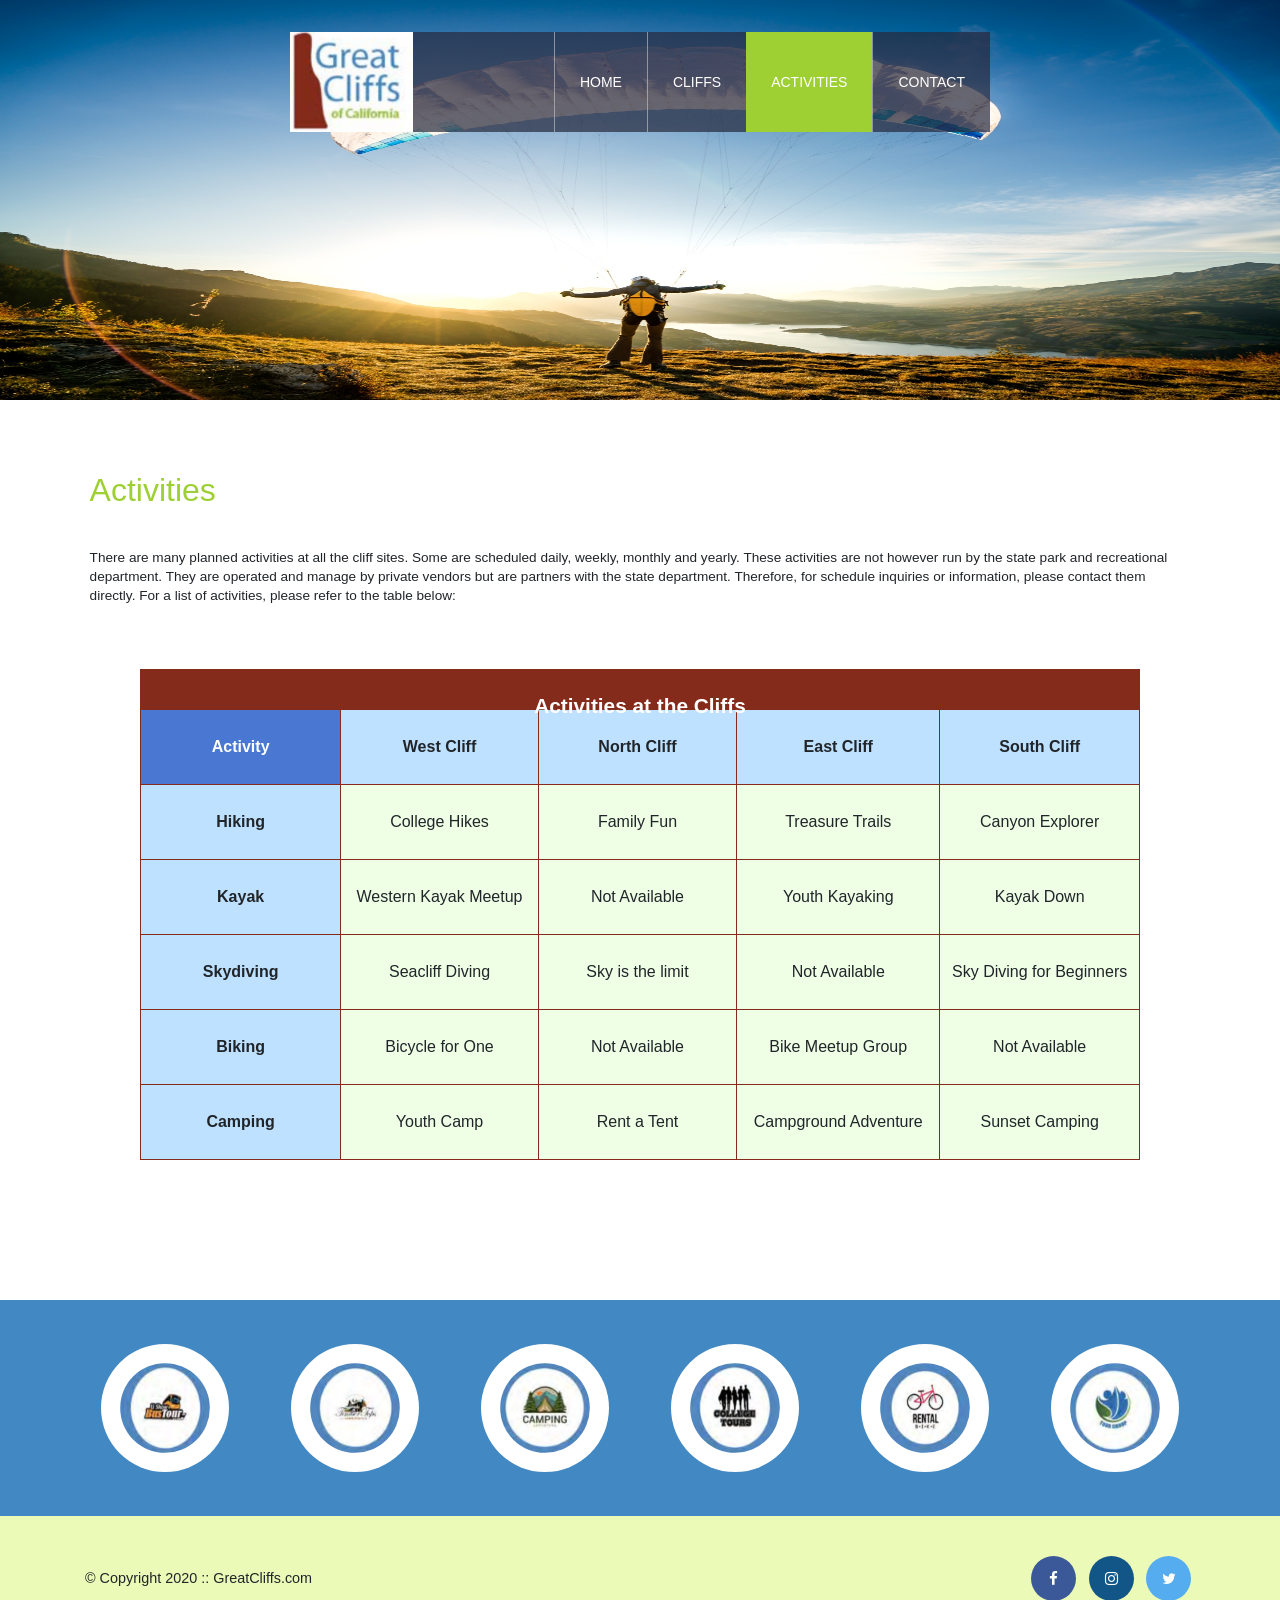
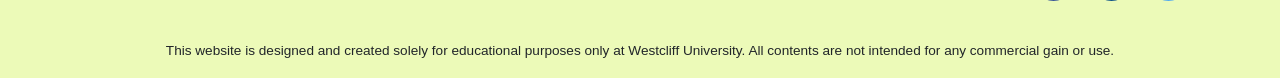
==== activities.html @ f7788522 "Week 7 Day 1 homework" ====
<!DOCTYPE html>
<html>
<head>
<title>Great Cliffs</title>
<meta charset="utf-8">
<meta name="viewport" content="width=device-width, initial-scale=1, shrink-to-fit=no">
<link rel="stylesheet" href="https://cdn.jsdelivr.net/npm/bootstrap@4.6.2/dist/css/bootstrap.min.css">
<link rel="stylesheet" href="https://cdnjs.cloudflare.com/ajax/libs/font-awesome/4.7.0/css/font-awesome.min.css">
<link rel="stylesheet" href="styles.css">

</head>
<body id="activities">

<!-- Container to wrap everything -->
<div id="container">

    <nav class="navbar navbar-expand-lg navbar-dark sticky-top">
        <a class="navbar-brand" href="index.html">
            <img src="images/logo.png" alt="Great Cliffs Logo">
        </a>
        <button class="navbar-toggler" type="button" data-toggle="collapse"
            data-target="#navbarContent"
            aria-controls="navbarContent" aria-expanded="false"
            aria-label="Toggle navigation">
            <span class="navbar-toggler-icon"></span>
        </button>
        <div class="collapse navbar-collapse" id="navbarContent">
            <ul class="navbar-nav ml-auto">
                <li class="nav-item">
                    <a class="nav-link" href="index.html">Home</a>
                </li>
                <li class="nav-item">
                    <a class="nav-link" href="cliffs.html">Cliffs</a>
                </li>
                <li class="nav-item active">
                    <a class="nav-link" href="activities.html">Activities</a>
                </li>
                <li class="nav-item">
                    <a class="nav-link" href="contact.html">Contact</a>
                </li>
            </ul>
        </div>
    </nav>

    <!-- Header -->
    <header>
    </header> <!-- End Header -->

    <!-- Main Content -->
    <main>
        <h1>Activities</h1>
        <p>There are many planned activities at all the cliff sites. Some are scheduled daily, weekly, monthly and yearly. These activities are not however run by the state park and recreational department. They are operated and manage by private vendors but are partners with the state department. Therefore, for schedule inquiries or information, please contact them directly. For a list of activities, please refer to the table below:</p>

        <table>
        <caption>Activities at the Cliffs</caption>
        <thead>
          <tr>
              <th>Activity</th>
              <th>West Cliff</th>
              <th>North Cliff</th>
              <th>East Cliff</th>
              <th>South Cliff</th>
          </tr>
        </thead>
        <tbody>
          <tr>
              <td>Hiking</td>
              <td>College Hikes</td>
              <td>Family Fun</td>
              <td>Treasure Trails</td>
              <td>Canyon Explorer</td>
          </tr>
          <tr>
              <td>Kayak</td>
              <td>Western Kayak Meetup</td>
              <td>Not Available</td>
              <td>Youth Kayaking</td>
              <td>Kayak Down</td>
          </tr>
          <tr>
              <td>Skydiving</td>
              <td>Seacliff Diving</td>
              <td>Sky is the limit</td>
              <td>Not Available</td>
              <td>Sky Diving for Beginners</td>
          </tr>
          <tr>
              <td>Biking</td>
              <td>Bicycle for One</td>
              <td>Not Available</td>
              <td>Bike Meetup Group</td>
              <td>Not Available</td>
          </tr>
          <tr>
              <td>Camping</td>
              <td>Youth Camp</td>
              <td>Rent a Tent</td>
              <td>Campground Adventure</td>
              <td>Sunset Camping</td>
          </tr>
        </tbody>
        </table>

        <!-- Selected Activities -->
        <div id="displaySelected">
            <div id="result">
                <h4>My selected activities to enquire:</h4>
            </div>
            <div id="sendinfo">
                <input type="email" placeholder="johndoe@gmail.com">
                <button>Get Info</button>
            </div>
        </div>
    </main> <!-- End Main Content -->

    <!-- Partners -->
    <section>
        <div class="container">
        <ul id="partners" class="row">
            <!--<li class="partner">
                <img src="images/partners/partner-bustour.png" alt="Partner Bus Tours">
            </li>
            <li class="partner">
                <img src="images/partners/partner-cabinrental.png" alt="Partner Cabin Rental">
            </li>
            <li class="partner">
                <img src="images/partners/partner-campingadv.png" alt="Partner Camping Adventure">
            </li>
            <li class="partner">
                <img src="images/partners/partner-collegetours.png" alt="Partner College Tours">
            </li>
            <li class="partner">
                <img src="images/partners/partner-rentalbike.png" alt="Partner Bike Rentals">
            </li>
            <li class="partner">
                <img src="images/partners/partner-tourgroup.png" alt="Partner Tour Group">
            </li>-->
        </ul>
        </div>
    </section> <!-- End Partners -->

    <!-- Footer Information -->
    <footer>

        <div id="nondisclaimer" class="container">
            <div class="row align-items-center">
            <div class="copy col-lg-6 text-center text-lg-left">&copy; Copyright 2020 :: GreatCliffs.com</div>
            <div class="social col-lg-6 text-center text-lg-right">
                <a href="#" class="fa fa-facebook"></a>
                <a href="#" class="fa fa-instagram"></a>
                <a href="#" class="fa fa-twitter"></a>
            </div>
            </div>
        </div> <!-- End nondisclaimer -->

        <div id="disclaimer" class="container">
            <p>This website is designed and created solely for educational purposes only at Westcliff University. All contents are not intended for any commercial gain or use.</p>
        </div> <!-- End disclaimer -->

    </footer> <!-- End Footer -->

</div> <!-- End Container -->

<script src="https://ajax.googleapis.com/ajax/libs/jquery/3.5.1/jquery.min.js"></script>
<script src="https://cdn.jsdelivr.net/npm/bootstrap@4.6.2/dist/js/bootstrap.bundle.min.js"></script>

<!-- Partners -->
<script src="js/site_scripts.js"></script>

<!-- Activities Table -->
<script src="js/activity.js"></script>

</body>
</html>
---- styles.css ----
/* Header */
header {
  width: 100%;
  min-height: 275px;
}
#home {
  background: no-repeat white url(images/cliff_ocean.jpg);
  background-size: 100% 400px;
}
#activities {
  background: no-repeat white url(images/runfly.jpg);
  background-size: 100% 400px;
}
#contact {
  background: no-repeat white url(images/cliff_rock.jpg);
  background-size: 100% 400px;
}
#cliffs {
  background: no-repeat white url(images/forest_cliff.jpg);
  background-size: 100% 400px;
}

/* Home */
#timeofday {
  padding: 1.2em 0;
  background: linear-gradient(0deg, rgba(251,215,139,1) 0%, rgba(118,213,245,1) 100%);
  font-family: Arial, Helvetica, sans-serif;
  font-size: 0.85em;
  text-align: center;
  color: #3a3a3a;
}
#timeofday #clock {
  color: #125688;
}

/* Main */
main {
  padding: 4em 7% 2em 7%;
  font-family: Arial, Helvetica, sans-serif;
}
main h1,
main h2 {
  color: #9ed034;
  font-size: 2em;
  margin-bottom: 1.2em;
}
main h3 {
  font-size: 1.3em;
  margin-bottom: 0.8em;
}
main p {
  font-size: 0.85em;
  line-height: 1.4em;
  margin-bottom: 2em;
}

/* Partners */
section {
  width: 100%;
  background-color: #4288C3;
}
section #partners {
  width: 1200px;
  padding: 2em 0 2em 0;
  margin: 0 auto;
  text-align: center;
}
section #partners .partner {
  display: inline-block;
  margin: 0 0.75em;
  padding: 1.3em 1.5em;
  background-color: #fff;
  border-radius: 50%;
}
section #partners .partner img {
  width: 90px;
  height: 90px;
}

/* Footer */
footer {
  width: 100%;
  height: 155px;
  padding-bottom: 1em;
  background-color: #ecfab8;
}
footer #nondisclaimer .copy {
  padding: 3.5em 3.5em 3.5em 13em;
  float: left;
  font-size: 0.9em;
}
footer #nondisclaimer .social {
  padding: 2.5em;
  margin-right: 9.25em;
  float: right;
}
footer #disclaimer {
  clear: both;
}
footer #disclaimer p {
  font-size: 0.85em;
  text-align: center;
}
footer #nondisclaimer .social .fa {
  padding: 15px;
  font-size: 15px;
  width: 15px;
  text-align: center;
  text-decoration: none;
  margin: 0 4px;
  border-radius: 50%;
}
footer #nondisclaimer .social .fa:hover {
  opacity: 0.7;
}
footer #nondisclaimer .social .fa-facebook {
  background: #3B5998;
  color: white;
}

footer #nondisclaimer .social .fa-twitter {
  background: #55ACEE;
  color: white;
}

footer #nondisclaimer .social .fa-instagram {
  background: #125688;
  color: white;
}

/* Activities */
table {
  width: 1000px;
  margin: 4em auto 0 auto;
}
caption {
  caption-side: top;
  text-align: center;
  background: #852B1B;
  height: 40px;
  color: #fff;
  font-size: 1.3em;
  font-weight: bold;
  padding-top: 1em;
}
thead {
  background: #BDE1FF;
}
tbody {
  background: #EEFFE6;
  text-align: center;
}
th,td {
  width: 225px;
  text-align: center;
  height: 75px;
  vertical-align: middle;
  border: solid 1px #852B1B;
}
th:first-child {
  width: 125px;
  height: 50px;
  background: #4977D1;
  color: #fff;
}
td:first-child {
  font-weight: bold;
  background: #BDE1FF;
}
td.selectable {
  cursor: pointer;
}
td.tdhighlight {
  background: #9ed034;
  color: #fff;
  font-weight: bold;
}
#activities main #displaySelected {
  visibility: hidden;
  margin: 0 auto;
  width: 600px;
  border: 2px solid #9ed034;
  padding: 0.75em;
}
#activities main #displaySelected #result, #activities main #displaySelected #sendinfo {
  display: inline-block;
  margin: 0;
}
#activities main #result {
  min-height: 50px;
  width: 300px;
  padding: 0;
}
#activities main #result h4 {
  margin-bottom: 1em;
  font-size: 1.15em;
}
#activities main #result p {
  margin-bottom: 0.6em;
}
#activities main #displaySelected #sendinfo input[type="email"] {
  width: 200px;
}

/* Contact */
.contactinfo {
  margin-bottom: 1.5em;
  font-size: 0.85em;
}
.contactinfo span:first-child {
  font-weight: bold;
}
form fieldset {
  border: 1px solid #9ed034;
  margin: 0;
  padding: 0.5em 2em 1.5em 2em;
  font-size: 0.9em;
}
form legend {
  color: #4977D1;
  font-size: 0.8em;
  font-weight: bold;
  text-transform: uppercase;
  padding: 0 0.5em;
}
form label {
  font-weight: bold;
}
form .textbox label {
  display: block;
  margin: 1em 0 0.3em 0;
}
form .textbox input {
  display: block;
  width: 50%;
  height: 22px;
  box-sizing: border-box;
}
form .radios,
form .selectmenu {
  margin-top: 1.5em;
}
form .selectmenu select {
  width: 120px;
  text-align: center;
}
form .commentbox label {
  display: block;
  margin: 1.5em 0 0.3em 0;
}
form .commentbox textarea {
  display: block;
  width: 50%;
  height: 160px;
  resize: none;
  box-sizing: border-box;
}
form .randomcode {
  width: 50%;
  margin-top: 1em;
  text-align: right;
}
form .randomcode input {
  width: 150px;
  padding: 0.3em;
  vertical-align: middle;
}
form .randomcode #codes {
  display: inline-block;
  margin: 0 0 0 0.5em;
  padding: 0.3em 0.8em;
  background-color: #ddd;
  font-weight: bold;
  letter-spacing: 1px;
  vertical-align: middle;
}
form .button {
  width: 50%;
  margin-top: 1em;
  text-align: right;
}
form .button .btn {
  width: 100px;
  height: 30px;
  border: none;
  /*background-color: #4977D1;*/
  color: #fff;
  font-weight: bold;
}

/* Cliffs */
.cliff-list {
  margin: 3em 0 0 0;
  padding: 0;
  text-align: center;
}
.cliff-list .cliff {
  list-style-type: none;
  display: inline-block;
  vertical-align: top;
  width: 45%;
  margin: 0 1.5% 3em 1.5%;
  padding-bottom: 1.2em;
  background-color: #fff;
  border-bottom: 4px solid #9ed034;
  box-shadow: 0 4px 12px rgba(0, 0, 0, 0.15);
  transition: transform 0.3s;
}
.cliff-list .cliff:hover {
  transform: translateY(-6px);
}
.cliff-list .cliff img {
  display: block;
  width: 100%;
  height: auto;
}
.cliff-list .cliff h3 {
  margin: 1em 0 0.3em 0;
  color: #4977D1;
  text-transform: uppercase;
}
.cliff-list .cliff span {
  color: #888;
  font-size: 0.9em;
  text-transform: uppercase;
  letter-spacing: 2px;
}

/* Home - Responsive (Bootstrap 4) */
#container .navbar {
  width: 90%;
  max-width: 700px;
  min-height: 100px;
  margin: 2em auto 0 auto;
  padding: 0;
  background-color: rgba(38, 41, 61, 0.7);
}
#container .navbar-brand {
  margin: 0;
  padding: 0;
}
#container .navbar-brand img {
  width: auto;
  height: 100px;
}
#container .navbar-toggler {
  margin-right: 1.5em;
}
#container .navbar-nav .nav-item {
  border-left: 1px solid rgba(202, 204, 202, 0.6);
  text-transform: uppercase;
  font-size: 14px;
}
#container .navbar-nav .nav-link {
  padding: 0 25px;
  line-height: 100px;
  color: rgb(255, 255, 255);
}
#container .navbar-nav .nav-link:hover {
  color: #9ed034;
}
#container .navbar-nav .nav-item.active {
  background: #9ed034;
  border: none;
}
#container .navbar-nav .nav-item.active .nav-link {
  color: #fff;
}
#home main {
  padding-top: 4em;
  padding-bottom: 2em;
}
#home main h3 {
  line-height: 1.3em;
}
#home main .textblock p {
  margin-bottom: 0;
}
#container section #partners {
  width: auto;
  margin: 0 -15px;
  padding: 2em 0;
  list-style-type: none;
}
#container section #partners .partner {
  display: block;
  margin: 0;
  padding: 0.75em 15px;
  background-color: transparent;
  border-radius: 0;
}
#container section #partners .partner img {
  padding: 1.2em;
  background-color: #fff;
  border-radius: 50%;
  box-sizing: content-box;
}
#container footer {
  height: auto;
}
#container footer #nondisclaimer .copy,
#container footer #nondisclaimer .social {
  float: none;
  margin: 0;
  padding: 2.5em 15px;
}
#container footer #nondisclaimer .social .fa {
  box-sizing: content-box;
}
#container footer #disclaimer p {
  margin-bottom: 0;
}

/* Large breakpoint and under (navbar is collapsed) */
@media (max-width: 991.98px) {
  #container .navbar-collapse {
    position: absolute;
    top: 100%;
    right: 0;
    z-index: 10;
    width: 180px;
    background-color: rgba(38, 41, 61, 0.7);
  }
  #container .navbar-nav .nav-item {
    border-left: none;
    border-bottom: 1px solid rgba(202, 204, 202, 0.6);
  }
  #container .navbar-nav .nav-link {
    line-height: 60px;
  }
  #container footer #nondisclaimer .copy,
  #container footer #nondisclaimer .social {
    padding-top: 1.25em;
    padding-bottom: 1.25em;
  }
}

/* Small breakpoint and under */
@media (max-width: 575.98px) {
  #home main h2 {
    font-size: 1.6em;
  }
}
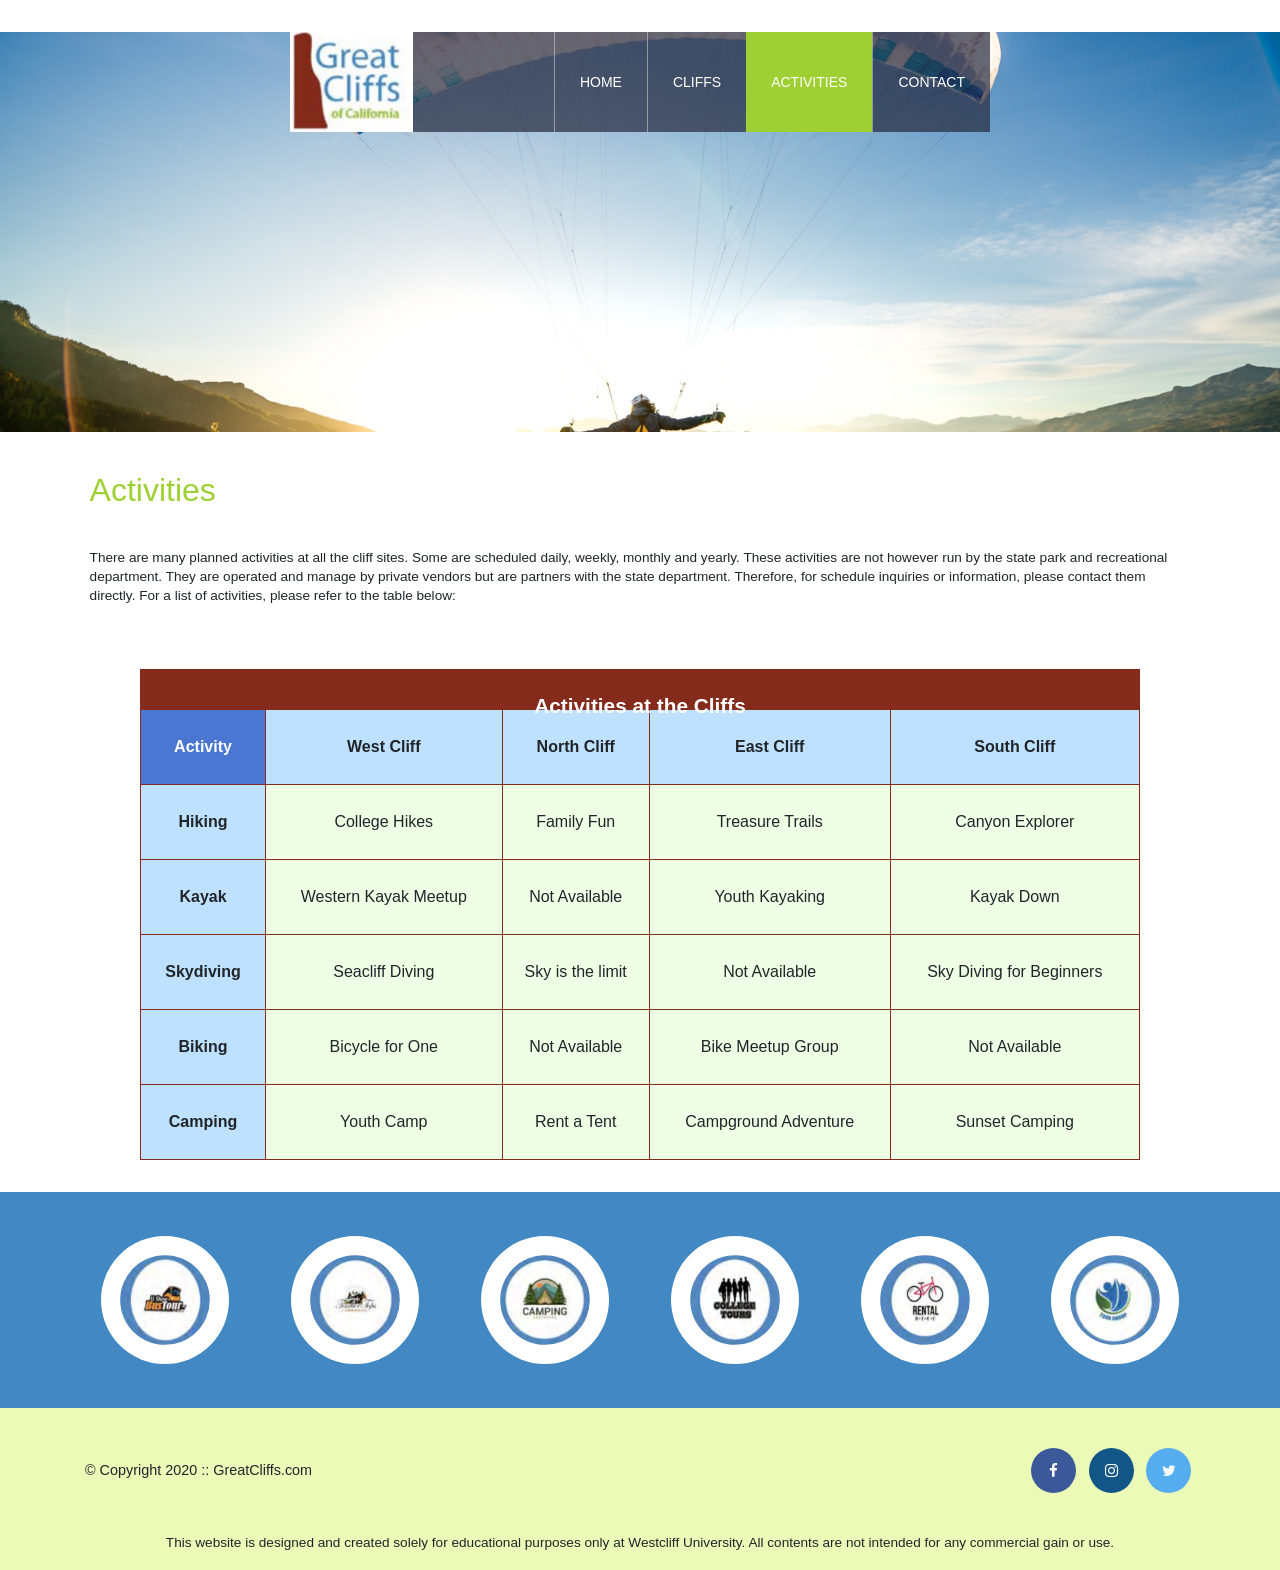
==== commit 4af8c9fc: "Week 7 Day 2 homework" ====
--- a/activities.html
+++ b/activities.html
@@ -51,6 +51,7 @@
         <h1>Activities</h1>
         <p>There are many planned activities at all the cliff sites. Some are scheduled daily, weekly, monthly and yearly. These activities are not however run by the state park and recreational department. They are operated and manage by private vendors but are partners with the state department. Therefore, for schedule inquiries or information, please contact them directly. For a list of activities, please refer to the table below:</p>
 
+        <div class="table-responsive">
         <table>
         <caption>Activities at the Cliffs</caption>
         <thead>
@@ -100,15 +101,21 @@
           </tr>
         </tbody>
         </table>
+        </div>
 
-        <!-- Selected Activities -->
-        <div id="displaySelected">
-            <div id="result">
-                <h4>My selected activities to enquire:</h4>
-            </div>
-            <div id="sendinfo">
-                <input type="email" placeholder="johndoe@gmail.com">
-                <button>Get Info</button>
+        <div class="modal fade" id="activityModal" tabindex="-1" aria-labelledby="activityModalTitle" aria-hidden="true">
+            <div class="modal-dialog">
+                <div class="modal-content">
+                    <div class="modal-header">
+                        <h5 class="modal-title" id="activityModalTitle">My selected activities to enquire:</h5>
+                    </div>
+                    <div class="modal-body" id="result">
+                    </div>
+                    <div class="modal-footer">
+                        <button type="button" class="btn btn-success" data-dismiss="modal">Back to Activities</button>
+                        <button type="button" class="btn btn-primary">Get Info</button>
+                    </div>
+                </div>
             </div>
         </div>
     </main> <!-- End Main Content -->
--- a/styles.css
+++ b/styles.css
@@ -3,21 +3,30 @@
   width: 100%;
   min-height: 275px;
 }
-#home {
-  background: no-repeat white url(images/cliff_ocean.jpg);
-  background-size: 100% 400px;
-}
-#activities {
-  background: no-repeat white url(images/runfly.jpg);
-  background-size: 100% 400px;
-}
-#contact {
-  background: no-repeat white url(images/cliff_rock.jpg);
-  background-size: 100% 400px;
-}
-#cliffs {
-  background: no-repeat white url(images/forest_cliff.jpg);
-  background-size: 100% 400px;
+body {
+  position: relative;
+}
+body::before {
+  content: "";
+  position: absolute;
+  top: 0;
+  left: 0;
+  z-index: -1;
+  width: 100%;
+  height: 400px;
+  background: no-repeat center / cover;
+}
+#home::before {
+  background-image: url(images/cliff_ocean.jpg);
+}
+#activities::before {
+  background-image: url(images/runfly.jpg);
+}
+#contact::before {
+  background-image: url(images/cliff_rock.jpg);
+}
+#cliffs::before {
+  background-image: url(images/forest_cliff.jpg);
 }
 
 /* Home */
@@ -130,8 +139,13 @@
 
 /* Activities */
 table {
-  width: 1000px;
-  margin: 4em auto 0 auto;
+  width: 100%;
+  min-width: 700px;
+  max-width: 1000px;
+  margin: 0 auto;
+}
+.table-responsive {
+  margin-top: 4em;
 }
 caption {
   caption-side: top;
@@ -151,7 +165,6 @@
   text-align: center;
 }
 th,td {
-  width: 225px;
   text-align: center;
   height: 75px;
   vertical-align: middle;
@@ -175,31 +188,8 @@
   color: #fff;
   font-weight: bold;
 }
-#activities main #displaySelected {
-  visibility: hidden;
-  margin: 0 auto;
-  width: 600px;
-  border: 2px solid #9ed034;
-  padding: 0.75em;
-}
-#activities main #displaySelected #result, #activities main #displaySelected #sendinfo {
-  display: inline-block;
-  margin: 0;
-}
-#activities main #result {
-  min-height: 50px;
-  width: 300px;
-  padding: 0;
-}
-#activities main #result h4 {
-  margin-bottom: 1em;
-  font-size: 1.15em;
-}
-#activities main #result p {
+#activities #result p {
   margin-bottom: 0.6em;
-}
-#activities main #displaySelected #sendinfo input[type="email"] {
-  width: 200px;
 }
 
 /* Contact */
@@ -226,42 +216,22 @@
 form label {
   font-weight: bold;
 }
-form .textbox label {
-  display: block;
-  margin: 1em 0 0.3em 0;
-}
-form .textbox input {
-  display: block;
-  width: 50%;
-  height: 22px;
-  box-sizing: border-box;
-}
+form .textbox,
 form .radios,
-form .selectmenu {
-  margin-top: 1.5em;
-}
-form .selectmenu select {
-  width: 120px;
-  text-align: center;
-}
-form .commentbox label {
-  display: block;
-  margin: 1.5em 0 0.3em 0;
+form .selectmenu,
+form .commentbox {
+  margin-top: 1em;
 }
 form .commentbox textarea {
-  display: block;
-  width: 50%;
   height: 160px;
   resize: none;
-  box-sizing: border-box;
 }
 form .randomcode {
-  width: 50%;
   margin-top: 1em;
   text-align: right;
 }
 form .randomcode input {
-  width: 150px;
+  max-width: 150px;
   padding: 0.3em;
   vertical-align: middle;
 }
@@ -275,7 +245,6 @@
   vertical-align: middle;
 }
 form .button {
-  width: 50%;
   margin-top: 1em;
   text-align: right;
 }
@@ -441,3 +410,34 @@
     font-size: 1.6em;
   }
 }
+
+/* Large breakpoint and up */
+@media (min-width: 992px) {
+  form .textbox,
+  form .selectmenu,
+  form .commentbox,
+  form .randomcode,
+  form .button {
+    width: 50%;
+  }
+}
+
+/* Medium breakpoint and under */
+@media (max-width: 991.98px) {
+  body::before {
+    height: 300px;
+  }
+  header {
+    min-height: 175px;
+  }
+}
+
+/* Extra small */
+@media (max-width: 575.98px) {
+  body::before {
+    height: 250px;
+  }
+  header {
+    min-height: 125px;
+  }
+}
